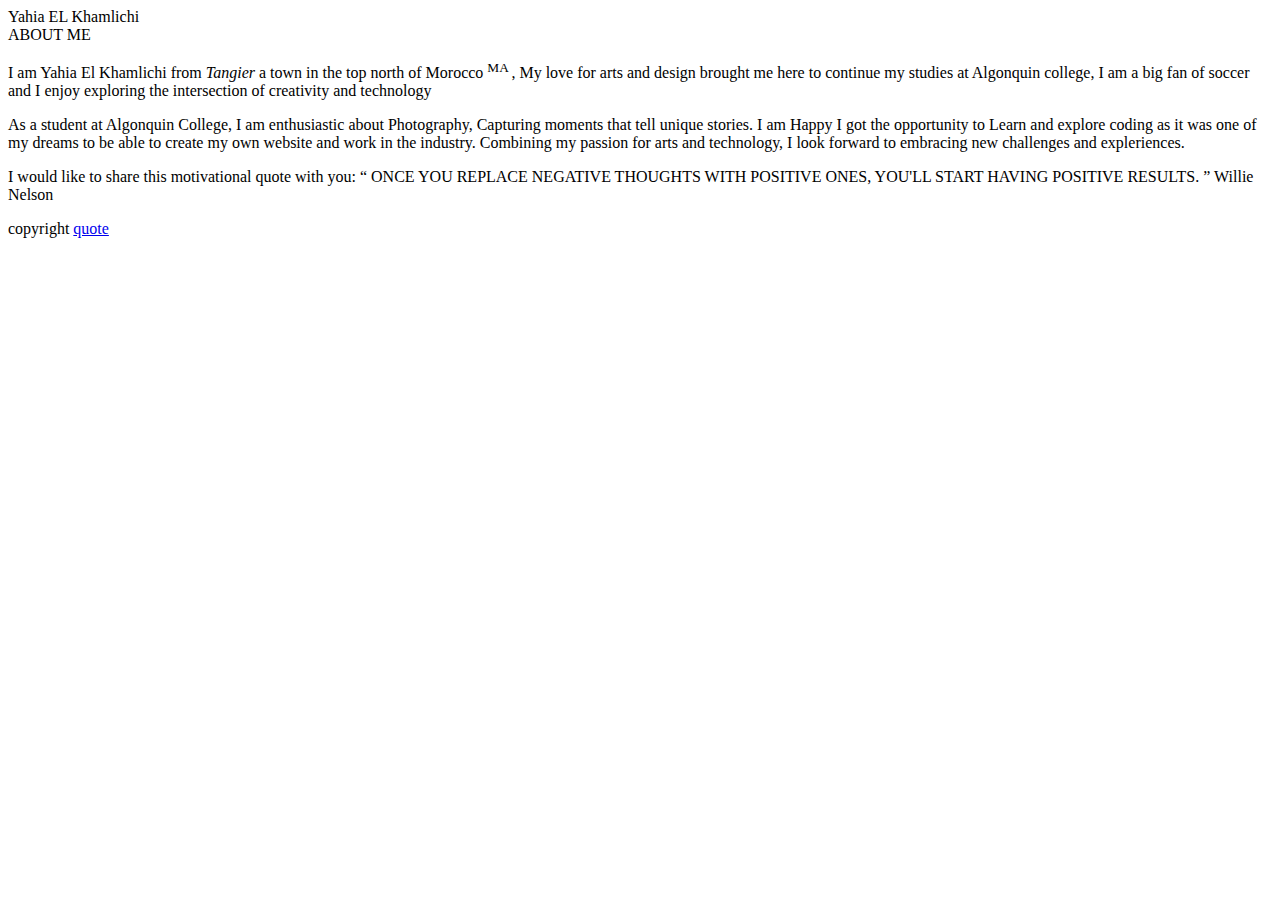
==== html-assignment/index.html @ e64871e5 "assignment 1" ====
<!DOCTYPE html>
<html lang="en">
<head>
    <meta charset="UTF-8">
    <meta name="viewport" content="width=device-width, initial-scale=1.0">
    <title> assignment </title>
</head>
<body>
<header> Yahia EL Khamlichi </header>    

<main>
    <article> <head> ABOUT ME </head>
        <p> I am Yahia El Khamlichi from <em>Tangier</em> a town in the top north of Morocco <sup> MA </sup>, My love for arts and design brought me here to continue my studies at Algonquin college, I am a big fan of soccer and I enjoy exploring the intersection of creativity and technology </p>
        <p> As a student at Algonquin College, I am enthusiastic about Photography, Capturing moments that tell unique stories. I am Happy I got the opportunity to Learn and explore coding as it was one of my dreams to be able to create my own website and work in the industry. Combining my passion for arts and technology, I look forward to embracing new challenges and expleriences. </p>

        <P> I would like to share this motivational quote with you: <q> ONCE YOU REPLACE NEGATIVE THOUGHTS WITH POSITIVE ONES, YOU'LL START HAVING
            POSITIVE RESULTS.  </q> Willie Nelson </P>
    </article>

</main>
<footer> copyright <a href="https://www.google.com/url?sa=i&url=https%3A%2F%2Fwww.yourtango.com%2F2017302399%2F16-inspirational-quotes-help-you-kill-it-work&psig=AOvVaw1F5-I1-YUkG7UgiBSz-aC9&ust=1706422263655000&source=images&cd=vfe&opi=89978449&ved=0CBEQjRxqFwoTCOCylbn0_IMDFQAAAAAdAAAAABAT"> quote </a> </footer>
</body>
</html>
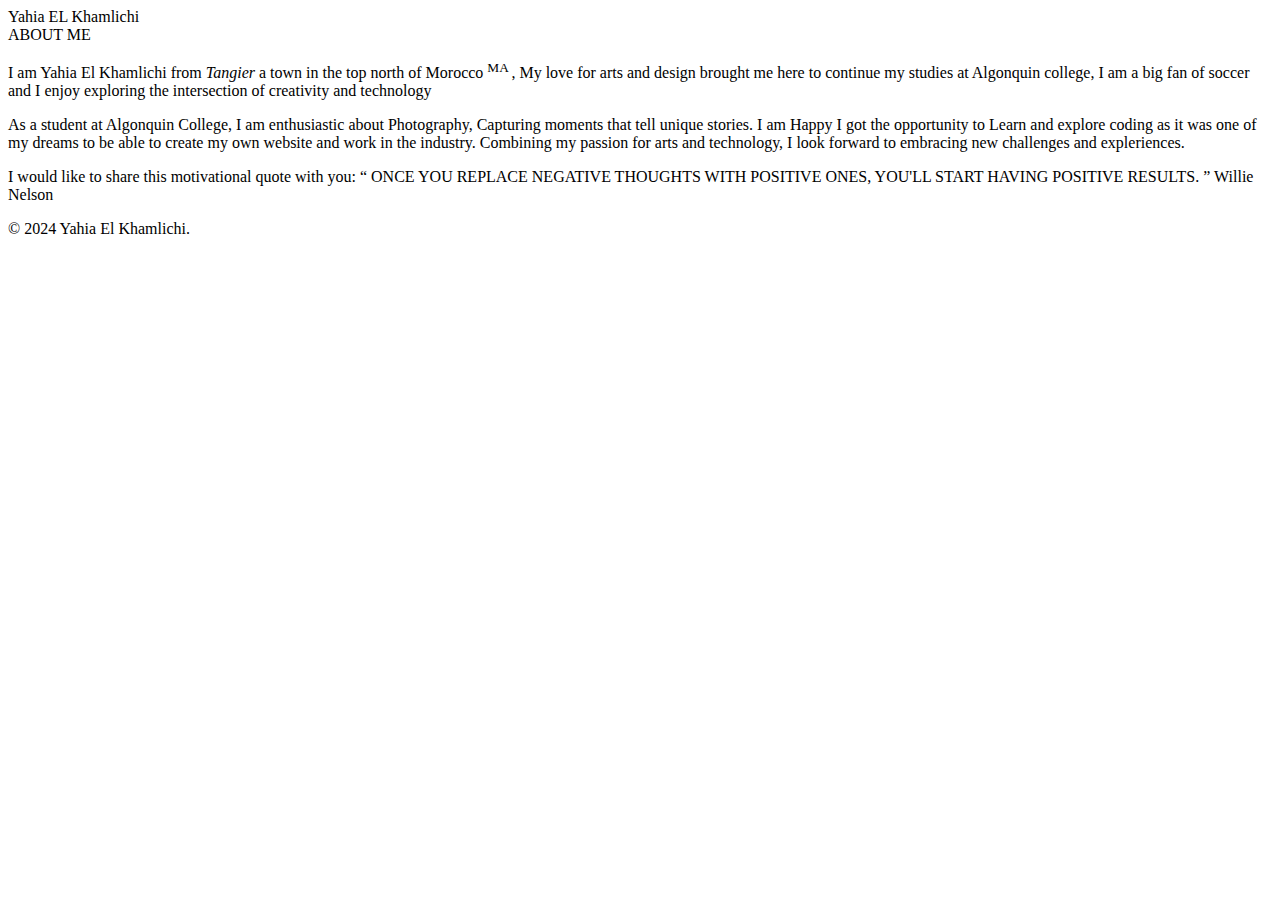
==== commit 80a37793: "fixing footerS COPYRIGHT" ====
--- a/html-assignment/index.html
+++ b/html-assignment/index.html
@@ -18,6 +18,8 @@
     </article>
 
 </main>
-<footer> copyright <a href="https://www.google.com/url?sa=i&url=https%3A%2F%2Fwww.yourtango.com%2F2017302399%2F16-inspirational-quotes-help-you-kill-it-work&psig=AOvVaw1F5-I1-YUkG7UgiBSz-aC9&ust=1706422263655000&source=images&cd=vfe&opi=89978449&ved=0CBEQjRxqFwoTCOCylbn0_IMDFQAAAAAdAAAAABAT"> quote </a> </footer>
+    <footer>
+        <p> &copy; 2024 Yahia El Khamlichi.</p>
+    </footer>
 </body>
-</html>+</html>
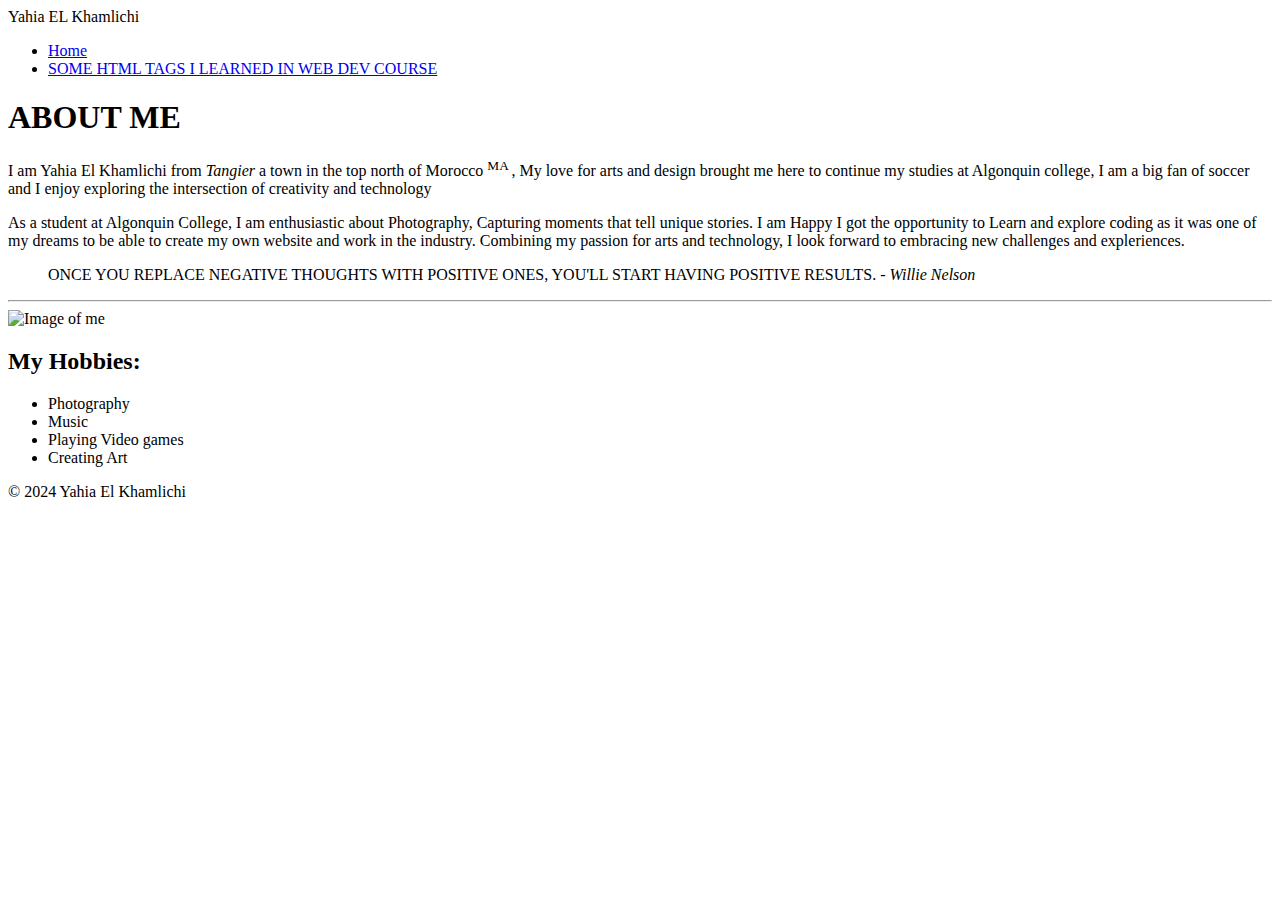
==== commit 0909ac01: "new folder" ====
--- a/html-assignment/index.html
+++ b/html-assignment/index.html
@@ -6,20 +6,42 @@
     <title> assignment </title>
 </head>
 <body>
-<header> Yahia EL Khamlichi </header>    
+<header> Yahia EL Khamlichi 
+    
+    <nav>
+        
+        <ul>
+            <li><a href="index.html">Home</a></li>
+            <li><a href="notes.html"> SOME HTML TAGS I LEARNED IN WEB DEV COURSE </a></li>
+        </ul>
+
+    </nav> 
+</header>    
 
 <main>
-    <article> <head> ABOUT ME </head>
+    <article> <h1> ABOUT ME </h1>
         <p> I am Yahia El Khamlichi from <em>Tangier</em> a town in the top north of Morocco <sup> MA </sup>, My love for arts and design brought me here to continue my studies at Algonquin college, I am a big fan of soccer and I enjoy exploring the intersection of creativity and technology </p>
         <p> As a student at Algonquin College, I am enthusiastic about Photography, Capturing moments that tell unique stories. I am Happy I got the opportunity to Learn and explore coding as it was one of my dreams to be able to create my own website and work in the industry. Combining my passion for arts and technology, I look forward to embracing new challenges and expleriences. </p>
 
-        <P> I would like to share this motivational quote with you: <q> ONCE YOU REPLACE NEGATIVE THOUGHTS WITH POSITIVE ONES, YOU'LL START HAVING
-            POSITIVE RESULTS.  </q> Willie Nelson </P>
+            <blockquote> ONCE YOU REPLACE NEGATIVE THOUGHTS WITH POSITIVE ONES, YOU'LL START HAVING
+                POSITIVE RESULTS. <cite>- Willie Nelson </cite></blockquote>
     </article>
+    <hr>
+    <img src="IMAGES/imgofme.jpeg" alt="Image of me" width="300">
+
+    <h2>My Hobbies:</h2> 
+    
+    <ul> 
+        <li> Photography </li>
+        <li> Music </li>
+        <li> Playing Video games </li>
+        <li> Creating Art </li>
+    </ul>
+
+
+
 
 </main>
-    <footer>
-        <p> &copy; 2024 Yahia El Khamlichi.</p>
-    </footer>
+<footer> <p>&copy; 2024 Yahia El Khamlichi </p> </footer>
 </body>
-</html>
+</html>